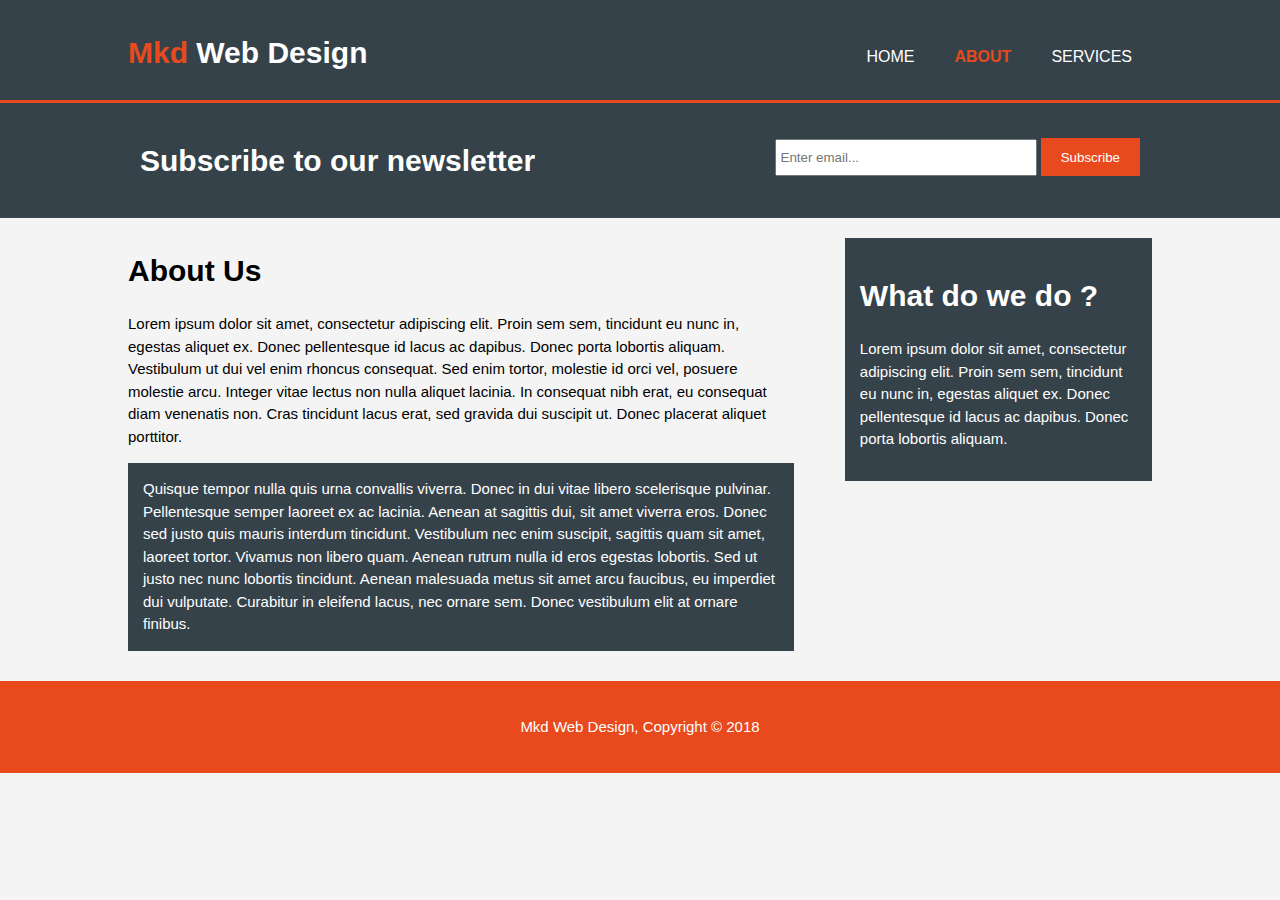
==== about.html @ 0f646d3f "mkd wd" ====
<!DOCTYPE html>
<html>
<head>
	<meta charset="utf-8">
	<meta name="viewport" content="width=device-width">
	<link rel="stylesheet" type="text/css" href="style.css">
	<title>Mkd Web Design | About</title>
</head>
<body>
	<header>
		<div class="container">
			<div id="menu">
				<h1><span class="highlight">Mkd</span> Web Design</h1>
			</div>
			<nav>
				<ul>
					<li><a href="index.html">Home</a></li>
					<li class="current"><a href="about.html">About</a></li>
					<li><a href="services.html">Services</a></li>
				</ul>
			</nav>
		</div>
	</header>
	<section id="newsletter">
		<div class="container">
			<h1>Subscribe to  our newsletter</h1>
			<form>
				<input type="email" placeholder="Enter email...">
				<button type="submit" class="button_1">Subscribe</button>
			</form>
		</div>
	</section>
	<section id="main">
		<div class="container">
			<article id="main-col">
				<h1 class="title">About Us</h1>
				<p>Lorem ipsum dolor sit amet, consectetur adipiscing elit. Proin sem sem, tincidunt eu nunc in, egestas aliquet ex. Donec pellentesque id lacus ac dapibus. Donec porta lobortis aliquam. Vestibulum ut dui vel enim rhoncus consequat. Sed enim tortor, molestie id orci vel, posuere molestie arcu. Integer vitae lectus non nulla aliquet lacinia. In consequat nibh erat, eu consequat diam venenatis non. Cras tincidunt lacus erat, sed gravida dui suscipit ut. Donec placerat aliquet porttitor.</p>

				<p class="dark">Quisque tempor nulla quis urna convallis viverra. Donec in dui vitae libero scelerisque pulvinar. Pellentesque semper laoreet ex ac lacinia. Aenean at sagittis dui, sit amet viverra eros. Donec sed justo quis mauris interdum tincidunt. Vestibulum nec enim suscipit, sagittis quam sit amet, laoreet tortor. Vivamus non libero quam. Aenean rutrum nulla id eros egestas lobortis. Sed ut justo nec nunc lobortis tincidunt. Aenean malesuada metus sit amet arcu faucibus, eu imperdiet dui vulputate. Curabitur in eleifend lacus, nec ornare sem. Donec vestibulum elit at ornare finibus.</p>
			</article>
			<aside id="sidebar">
				<div class="dark">
				<h1>What do we do ?</h1>
				<p>Lorem ipsum dolor sit amet, consectetur adipiscing elit. Proin sem sem, tincidunt eu nunc in, egestas aliquet ex. Donec pellentesque id lacus ac dapibus. Donec porta lobortis aliquam.</p>
				</div>
			</aside>
		</div>
	</section>
	<footer>
		<p>Mkd Web Design, Copyright &copy; 2018</p>
	</footer>
</body>
</html>
---- style.css ----
body{
	font-family: Arial, sans-serif;
	font-size:15px;
	line-height: 1.5;
	padding: 0;
	margin: 0;
	background-color: #f4f4f4;
}

.container{
	width: 80%;
	margin: auto;
	overflow: hidden;
}

.dark{
	padding: 15px;
	background: #35424a;
	color: #ffffff;
	margin-top: 10px;
	margin-bottom: 10px;
}

header{
	background:#35424a;
	color: #ffffff;
	padding-top: 30px;
	min-height: 70px;
	border-bottom: #e8491d 3px solid;

}

header a{
	color:#ffffff;
	text-decoration: none;
	text-transform: uppercase;
	font-size: 16px;
}

ul
{
	margin:20;
	padding: 0;
}

.button_1{
	height: 38px;
	background:#e8491d;
	border: 0;
	padding-left: 20px;
	padding-right: 20px;
	color: #ffffff;
}

header li
{
	float:left;
	display: inline;
	padding: 0 20px 0 20px;
}

header #menu{
	float: left;
	padding-bottom: 20px;
}

header #menu h1{
	margin: 0;
}

header nav{
	float:right;
}

header .highlight, header .current a{
	color:#e8491d;
	font-weight: bold;
}

header a:hover{
	color:#cccccc;
	font-weight: bold;
}

#showcase{
	min-height: 400px;
	background:url('./images/showcase.jpg') no-repeat;
	text-align: center;
	color: #ffffff;
	background-size: cover;
}

#showcase h1{
	margin-top: 100px;
	font-size: 55px;
	margin-bottom: 10px;
}

#showcase p{
	font-size: 20px;
}

#newsletter{
	padding: 15px;
	color: #ffffff;
	background:#35424a;
}

#newsletter h1{
	float:left;
}

#newsletter form{
	float: right;
	margin-top: 20px;
}

#newsletter input[type="email"]{
	padding: 4px;
	height: 25px;
	width: 250px;
}

/*boxes*/

#boxes{
	margin-top: 20px;
}

#boxes .box{
	float: left;
	text-align: center;
	width: 30%;
	padding: 10px;
}

#boxes .box img{
	margin-bottom: 50px;
	width: 90px;
}

#boxes #box3 img{
	width: 1px;
	height: -10px;
}

/*sidebar*/

aside#sidebar{
	float: right;
	width: 30%;
	margin-top: 10px;
}

article#main-col{
	float:left;
	width: 65%;
	margin-top: 10px;
}

/*services*/

ul#services li{
	list-style: none;
	padding: 20px;
	border: #cccccc solid 1px;
	background:#e6e6e6;
	margin-bottom: 5px;
}

.title
{
	font-weight: bold;
}
aside#sidebar .quote input,aside#sidebar .quote textarea{
	width:90%;
	padding:5px;
}
footer{
	padding:20px;
	margin-top:20px;
	color: #ffffff;
	background:#e8491d;
	text-align: center;
}

@media(max-width: 768px){
	header #menu,
	header nav,
	header nav li,
	#newsletter h1,
	#newsletter form,
	#boxes .box,
	#box3,
	article#main-col,
	aside#sidebar{
		float:none;
		text-align: center;
		width: 100%;
	}	

	header{
		padding-bottom: 20px;
	}

	#showcase h1{
		margin-top:40px;
	}

	#newsletter button, .quote button{
		display: block;
		width: 100%;
	}

	#newsletter form input[type="email"],
	.quote textarea, 
	.quote input[type="email"],
	.quote input[type="text"] {
		width:100%;
		margin-bottom: 5px;
	}
}
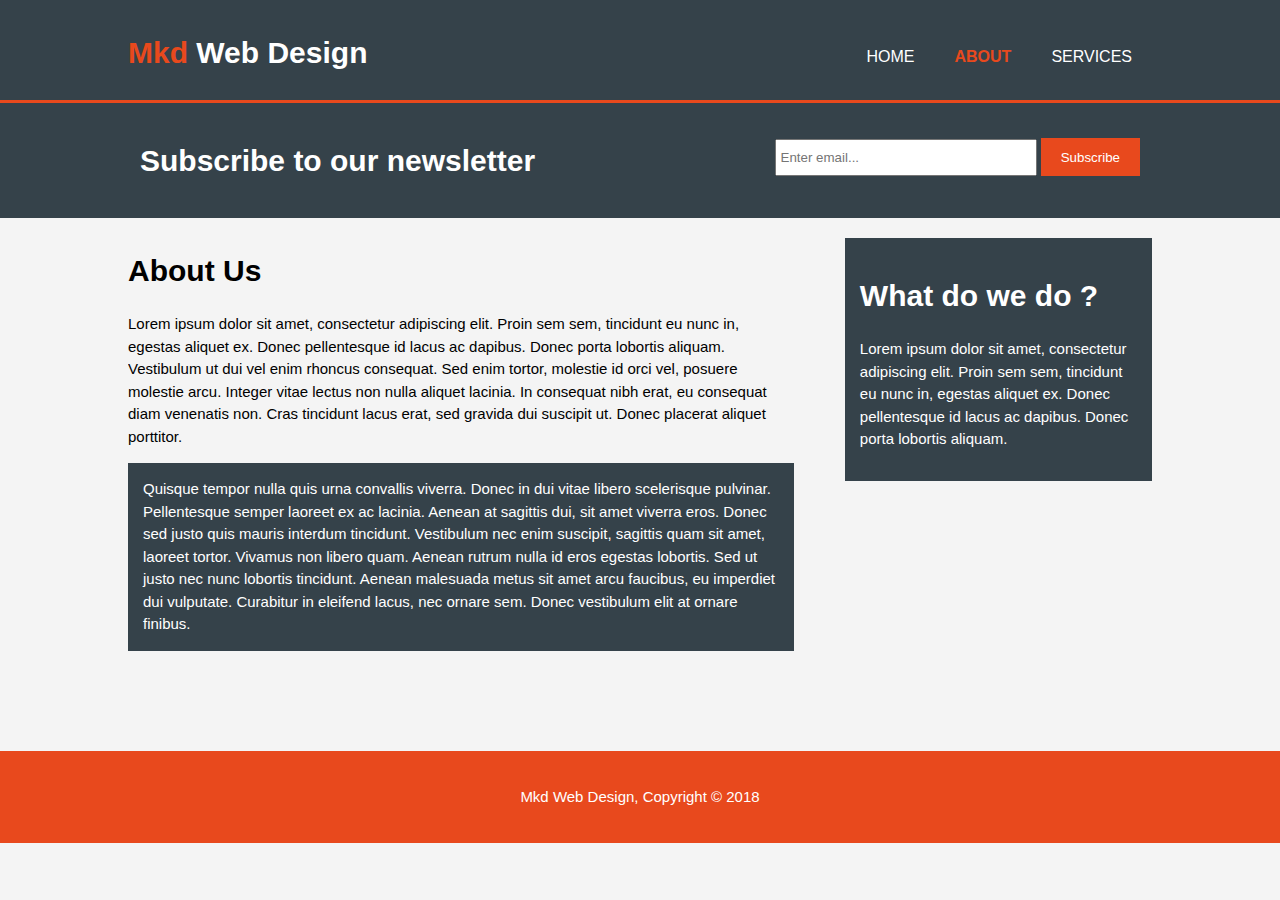
==== commit 855b7b48: "added js" ====
--- a/about.html
+++ b/about.html
@@ -1,53 +1,75 @@
 <!DOCTYPE html>
 <html>
-<head>
-	<meta charset="utf-8">
-	<meta name="viewport" content="width=device-width">
-	<link rel="stylesheet" type="text/css" href="style.css">
-	<title>Mkd Web Design | About</title>
-</head>
-<body>
-	<header>
-		<div class="container">
-			<div id="menu">
-				<h1><span class="highlight">Mkd</span> Web Design</h1>
-			</div>
-			<nav>
-				<ul>
-					<li><a href="index.html">Home</a></li>
-					<li class="current"><a href="about.html">About</a></li>
-					<li><a href="services.html">Services</a></li>
-				</ul>
-			</nav>
-		</div>
-	</header>
-	<section id="newsletter">
-		<div class="container">
-			<h1>Subscribe to  our newsletter</h1>
-			<form>
-				<input type="email" placeholder="Enter email...">
-				<button type="submit" class="button_1">Subscribe</button>
-			</form>
-		</div>
-	</section>
-	<section id="main">
-		<div class="container">
-			<article id="main-col">
-				<h1 class="title">About Us</h1>
-				<p>Lorem ipsum dolor sit amet, consectetur adipiscing elit. Proin sem sem, tincidunt eu nunc in, egestas aliquet ex. Donec pellentesque id lacus ac dapibus. Donec porta lobortis aliquam. Vestibulum ut dui vel enim rhoncus consequat. Sed enim tortor, molestie id orci vel, posuere molestie arcu. Integer vitae lectus non nulla aliquet lacinia. In consequat nibh erat, eu consequat diam venenatis non. Cras tincidunt lacus erat, sed gravida dui suscipit ut. Donec placerat aliquet porttitor.</p>
+  <head>
+    <meta charset="utf-8" />
+    <meta name="viewport" content="width=device-width" />
+    <link rel="stylesheet" type="text/css" href="style.css" />
+    <script rel="javascript" src="./js/index.js"></script>
+    <title>Mkd Web Design | About</title>
+  </head>
+  <body>
+    <header>
+      <div class="container">
+        <div id="menu">
+          <h1><span class="highlight">Mkd</span> Web Design</h1>
+        </div>
+        <nav>
+          <ul>
+            <li><a href="index.html">Home</a></li>
+            <li class="current"><a href="about.html">About</a></li>
+            <li><a href="services.html">Services</a></li>
+          </ul>
+        </nav>
+      </div>
+    </header>
+    <section id="newsletter">
+      <div class="container">
+        <h1>Subscribe to our newsletter</h1>
+        <form>
+          <input type="email" placeholder="Enter email..." />
+          <button type="submit" class="button_1">Subscribe</button>
+        </form>
+      </div>
+    </section>
+    <section id="main">
+      <div class="container">
+        <article id="main-col">
+          <h1 class="title">About Us</h1>
+          <p>
+            Lorem ipsum dolor sit amet, consectetur adipiscing elit. Proin sem
+            sem, tincidunt eu nunc in, egestas aliquet ex. Donec pellentesque id
+            lacus ac dapibus. Donec porta lobortis aliquam. Vestibulum ut dui
+            vel enim rhoncus consequat. Sed enim tortor, molestie id orci vel,
+            posuere molestie arcu. Integer vitae lectus non nulla aliquet
+            lacinia. In consequat nibh erat, eu consequat diam venenatis non.
+            Cras tincidunt lacus erat, sed gravida dui suscipit ut. Donec
+            placerat aliquet porttitor.
+          </p>
 
-				<p class="dark">Quisque tempor nulla quis urna convallis viverra. Donec in dui vitae libero scelerisque pulvinar. Pellentesque semper laoreet ex ac lacinia. Aenean at sagittis dui, sit amet viverra eros. Donec sed justo quis mauris interdum tincidunt. Vestibulum nec enim suscipit, sagittis quam sit amet, laoreet tortor. Vivamus non libero quam. Aenean rutrum nulla id eros egestas lobortis. Sed ut justo nec nunc lobortis tincidunt. Aenean malesuada metus sit amet arcu faucibus, eu imperdiet dui vulputate. Curabitur in eleifend lacus, nec ornare sem. Donec vestibulum elit at ornare finibus.</p>
-			</article>
-			<aside id="sidebar">
-				<div class="dark">
-				<h1>What do we do ?</h1>
-				<p>Lorem ipsum dolor sit amet, consectetur adipiscing elit. Proin sem sem, tincidunt eu nunc in, egestas aliquet ex. Donec pellentesque id lacus ac dapibus. Donec porta lobortis aliquam.</p>
-				</div>
-			</aside>
-		</div>
-	</section>
-	<footer>
-		<p>Mkd Web Design, Copyright &copy; 2018</p>
-	</footer>
-</body>
-</html>+          <p class="dark">
+            Quisque tempor nulla quis urna convallis viverra. Donec in dui vitae
+            libero scelerisque pulvinar. Pellentesque semper laoreet ex ac
+            lacinia. Aenean at sagittis dui, sit amet viverra eros. Donec sed
+            justo quis mauris interdum tincidunt. Vestibulum nec enim suscipit,
+            sagittis quam sit amet, laoreet tortor. Vivamus non libero quam.
+            Aenean rutrum nulla id eros egestas lobortis. Sed ut justo nec nunc
+            lobortis tincidunt. Aenean malesuada metus sit amet arcu faucibus,
+            eu imperdiet dui vulputate. Curabitur in eleifend lacus, nec ornare
+            sem. Donec vestibulum elit at ornare finibus.
+          </p>
+        </article>
+        <aside id="sidebar">
+          <div class="dark">
+            <h1>What do we do ?</h1>
+            <p>
+              Lorem ipsum dolor sit amet, consectetur adipiscing elit. Proin sem
+              sem, tincidunt eu nunc in, egestas aliquet ex. Donec pellentesque
+              id lacus ac dapibus. Donec porta lobortis aliquam.
+            </p>
+          </div>
+        </aside>
+      </div>
+    </section>
+    <footer><p>Mkd Web Design, Copyright &copy; 2018</p></footer>
+  </body>
+</html>
--- a/style.css
+++ b/style.css
@@ -1,223 +1,232 @@
-body{
-	font-family: Arial, sans-serif;
-	font-size:15px;
-	line-height: 1.5;
-	padding: 0;
-	margin: 0;
-	background-color: #f4f4f4;
-}
-
-.container{
-	width: 80%;
-	margin: auto;
-	overflow: hidden;
-}
-
-.dark{
-	padding: 15px;
-	background: #35424a;
-	color: #ffffff;
-	margin-top: 10px;
-	margin-bottom: 10px;
-}
-
-header{
-	background:#35424a;
-	color: #ffffff;
-	padding-top: 30px;
-	min-height: 70px;
-	border-bottom: #e8491d 3px solid;
-
-}
-
-header a{
-	color:#ffffff;
-	text-decoration: none;
-	text-transform: uppercase;
-	font-size: 16px;
-}
-
-ul
-{
-	margin:20;
-	padding: 0;
-}
-
-.button_1{
-	height: 38px;
-	background:#e8491d;
-	border: 0;
-	padding-left: 20px;
-	padding-right: 20px;
-	color: #ffffff;
-}
-
-header li
-{
-	float:left;
-	display: inline;
-	padding: 0 20px 0 20px;
-}
-
-header #menu{
-	float: left;
-	padding-bottom: 20px;
-}
-
-header #menu h1{
-	margin: 0;
-}
-
-header nav{
-	float:right;
-}
-
-header .highlight, header .current a{
-	color:#e8491d;
-	font-weight: bold;
-}
-
-header a:hover{
-	color:#cccccc;
-	font-weight: bold;
-}
-
-#showcase{
-	min-height: 400px;
-	background:url('./images/showcase.jpg') no-repeat;
-	text-align: center;
-	color: #ffffff;
-	background-size: cover;
-}
-
-#showcase h1{
-	margin-top: 100px;
-	font-size: 55px;
-	margin-bottom: 10px;
-}
-
-#showcase p{
-	font-size: 20px;
-}
-
-#newsletter{
-	padding: 15px;
-	color: #ffffff;
-	background:#35424a;
-}
-
-#newsletter h1{
-	float:left;
-}
-
-#newsletter form{
-	float: right;
-	margin-top: 20px;
-}
-
-#newsletter input[type="email"]{
-	padding: 4px;
-	height: 25px;
-	width: 250px;
+body {
+  font-family: Arial, sans-serif;
+  font-size: 15px;
+  line-height: 1.5;
+  padding: 0;
+  margin: 0;
+  background-color: #f4f4f4;
+  height: 100%;
+}
+
+.container {
+  width: 80%;
+  margin: auto;
+  overflow: hidden;
+}
+
+.dark {
+  padding: 15px;
+  background: #35424a;
+  color: #ffffff;
+  margin-top: 10px;
+  margin-bottom: 10px;
+}
+
+header {
+  background: #35424a;
+  color: #ffffff;
+  padding-top: 30px;
+  min-height: 70px;
+  border-bottom: #e8491d 3px solid;
+}
+
+header a {
+  color: #ffffff;
+  text-decoration: none;
+  text-transform: uppercase;
+  font-size: 16px;
+}
+
+ul {
+  margin: 20;
+  padding: 0;
+}
+
+.button_1 {
+  height: 38px;
+  background: #e8491d;
+  border: 0;
+  padding-left: 20px;
+  padding-right: 20px;
+  color: #ffffff;
+}
+
+header li {
+  float: left;
+  display: inline;
+  padding: 0 20px 0 20px;
+}
+
+header #menu {
+  float: left;
+  padding-bottom: 20px;
+}
+
+header #menu h1 {
+  margin: 0;
+}
+
+header nav {
+  float: right;
+}
+
+header .highlight,
+header .current a {
+  color: #e8491d;
+  font-weight: bold;
+}
+
+header a:hover {
+  color: #cccccc;
+  font-weight: bold;
+}
+
+#showcase {
+  min-height: 400px;
+  background: url("./images/bg3.jpg") no-repeat;
+  text-align: center;
+  color: #ffffff;
+  background-size: cover;
+}
+
+#showcase h1 {
+  margin-top: 100px;
+  font-size: 55px;
+  margin-bottom: 10px;
+}
+
+#showcase p {
+  font-size: 20px;
+}
+
+#newsletter {
+  padding: 15px;
+  color: #ffffff;
+  background: #35424a;
+}
+
+#newsletter h1 {
+  float: left;
+}
+
+#newsletter form {
+  float: right;
+  margin-top: 20px;
+}
+
+#newsletter input[type="email"] {
+  padding: 4px;
+  height: 25px;
+  width: 250px;
 }
 
 /*boxes*/
 
-#boxes{
-	margin-top: 20px;
-}
-
-#boxes .box{
-	float: left;
-	text-align: center;
-	width: 30%;
-	padding: 10px;
-}
-
-#boxes .box img{
-	margin-bottom: 50px;
-	width: 90px;
-}
-
-#boxes #box3 img{
-	width: 1px;
-	height: -10px;
+#boxes {
+  margin-top: 20px;
+}
+
+#boxes .box {
+  float: left;
+  text-align: center;
+  width: 30%;
+  padding: 10px;
+}
+
+#boxes .box img {
+  margin-bottom: 50px;
+  width: 90px;
+}
+#boxes #box3 {
+  text-align: center;
+}
+#boxes #box3 img {
+  margin-top: 11px;
+  margin-bottom: 51px;
+  width: 115px;
+  height: -10px;
 }
 
 /*sidebar*/
 
-aside#sidebar{
-	float: right;
-	width: 30%;
-	margin-top: 10px;
-}
-
-article#main-col{
-	float:left;
-	width: 65%;
-	margin-top: 10px;
+aside#sidebar {
+  float: right;
+  width: 30%;
+  margin-top: 10px;
+}
+
+article#main-col {
+  float: left;
+  width: 65%;
+  margin-top: 10px;
 }
 
 /*services*/
 
-ul#services li{
-	list-style: none;
-	padding: 20px;
-	border: #cccccc solid 1px;
-	background:#e6e6e6;
-	margin-bottom: 5px;
-}
-
-.title
-{
-	font-weight: bold;
-}
-aside#sidebar .quote input,aside#sidebar .quote textarea{
-	width:90%;
-	padding:5px;
-}
-footer{
-	padding:20px;
-	margin-top:20px;
-	color: #ffffff;
-	background:#e8491d;
-	text-align: center;
-}
-
-@media(max-width: 768px){
-	header #menu,
-	header nav,
-	header nav li,
-	#newsletter h1,
-	#newsletter form,
-	#boxes .box,
-	#box3,
-	article#main-col,
-	aside#sidebar{
-		float:none;
-		text-align: center;
-		width: 100%;
-	}	
-
-	header{
-		padding-bottom: 20px;
-	}
-
-	#showcase h1{
-		margin-top:40px;
-	}
-
-	#newsletter button, .quote button{
-		display: block;
-		width: 100%;
-	}
-
-	#newsletter form input[type="email"],
-	.quote textarea, 
-	.quote input[type="email"],
-	.quote input[type="text"] {
-		width:100%;
-		margin-bottom: 5px;
-	}
-}
-
+ul#services li {
+  list-style: none;
+  padding: 20px;
+  border: #cccccc solid 1px;
+  background: #e6e6e6;
+  margin-bottom: 5px;
+}
+
+.title {
+  font-weight: bold;
+}
+aside#sidebar .quote input,
+aside#sidebar .quote textarea {
+  width: 90%;
+  padding: 5px;
+}
+footer {
+  padding: 20px;
+  margin-top: 90px;
+  color: #ffffff;
+  background: #e8491d;
+  text-align: center;
+}
+
+.image_butt {
+  cursor: pointer;
+  border: none;
+  background-color: #f4f4f4;
+}
+
+@media (max-width: 768px) {
+  header #menu,
+  header nav,
+  header nav li,
+  #newsletter h1,
+  #newsletter form,
+  #boxes .box,
+  #box3,
+  article#main-col,
+  aside#sidebar {
+    float: none;
+    text-align: center;
+    width: 100%;
+  }
+
+  header {
+    padding-bottom: 20px;
+  }
+
+  #showcase h1 {
+    margin-top: 40px;
+  }
+
+  #newsletter button,
+  .quote button {
+    display: block;
+    width: 100%;
+  }
+
+  #newsletter form input[type="email"],
+  .quote textarea,
+  .quote input[type="email"],
+  .quote input[type="text"] {
+    width: 100%;
+    margin-bottom: 5px;
+  }
+}
